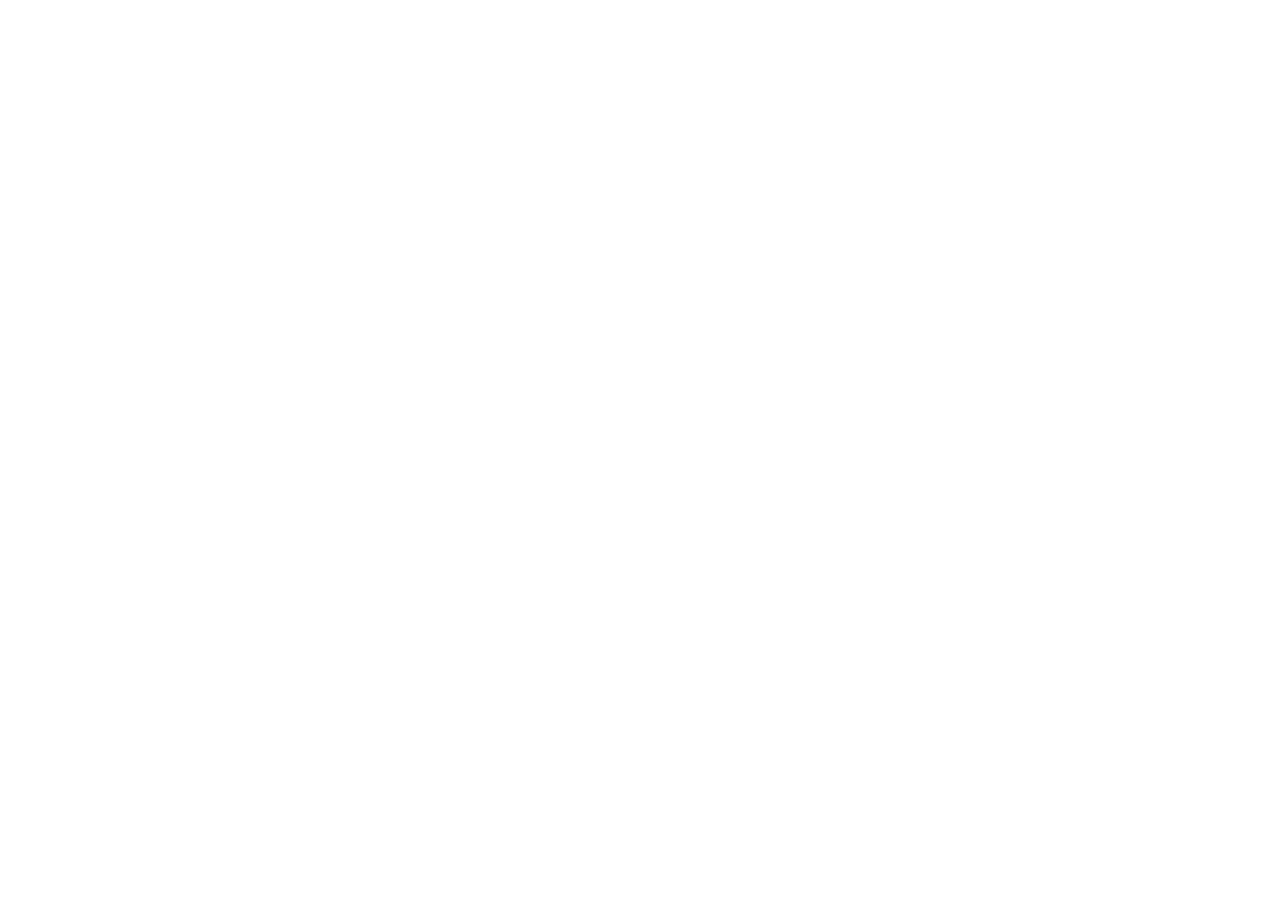
==== index.html @ 5e9e6433 "grundkod" ====
<!DOCTYPE html>
<html lang="en">
<head>
    <meta charset="UTF-8">
    <meta name="viewport" content="width=device-width, initial-scale=1.0">
    <title>Film katalog</title>
</head>
<body>
    
</body>
</html>
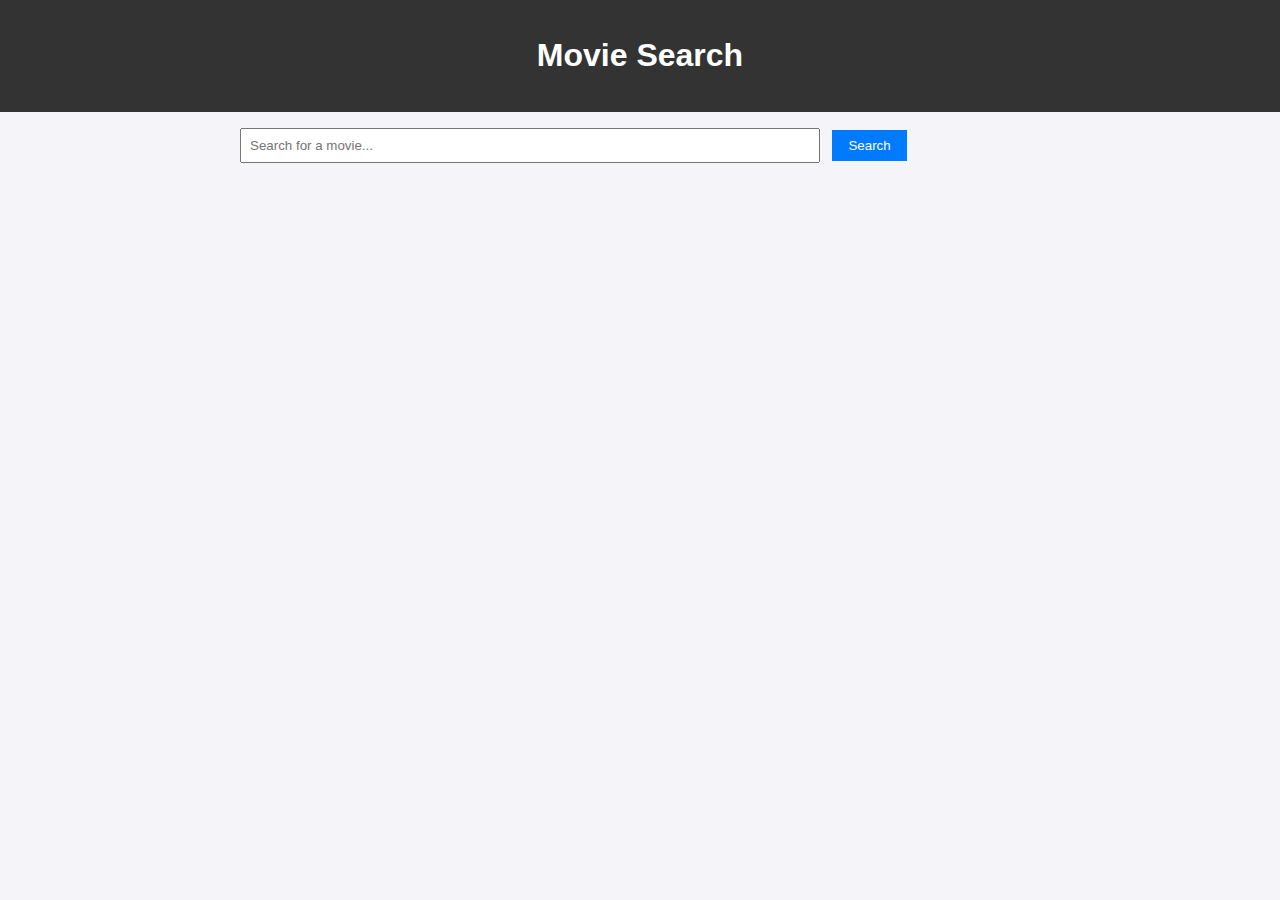
==== commit bcc0b549: "grund styling och hämta api data" ====
--- a/index.html
+++ b/index.html
@@ -3,9 +3,18 @@
 <head>
     <meta charset="UTF-8">
     <meta name="viewport" content="width=device-width, initial-scale=1.0">
-    <title>Film katalog</title>
+    <title>Movie Search</title>
+    <link rel="stylesheet" href="style.css">
 </head>
 <body>
-    
+    <header>
+        <h1>Movie Search</h1>
+    </header>
+    <main>
+        <input type="text" id="search-input" placeholder="Search for a movie..." />
+        <button id="search-button">Search</button>
+        <div id="results-container"></div>
+    </main>
+    <script src="index.js"></script>
 </body>
 </html>--- a/style.css
+++ b/style.css
@@ -0,0 +1,38 @@
+body {
+    font-family: Arial, sans-serif;
+    background-color: #f4f4f9;
+    color: #333;
+    margin: 0;
+    padding: 0;
+}
+
+header {
+    background-color: #333;
+    color: #fff;
+    text-align: center;
+    padding: 1rem;
+}
+
+main {
+    padding: 1rem;
+    max-width: 800px;
+    margin: auto;
+}
+
+#search-input {
+    width: 70%;
+    padding: 0.5rem;
+    margin-right: 0.5rem;
+}
+
+#search-button {
+    padding: 0.5rem 1rem;
+    background-color: #007BFF;
+    color: #fff;
+    border: none;
+    cursor: pointer;
+}
+
+#results-container {
+    margin-top: 1rem;
+}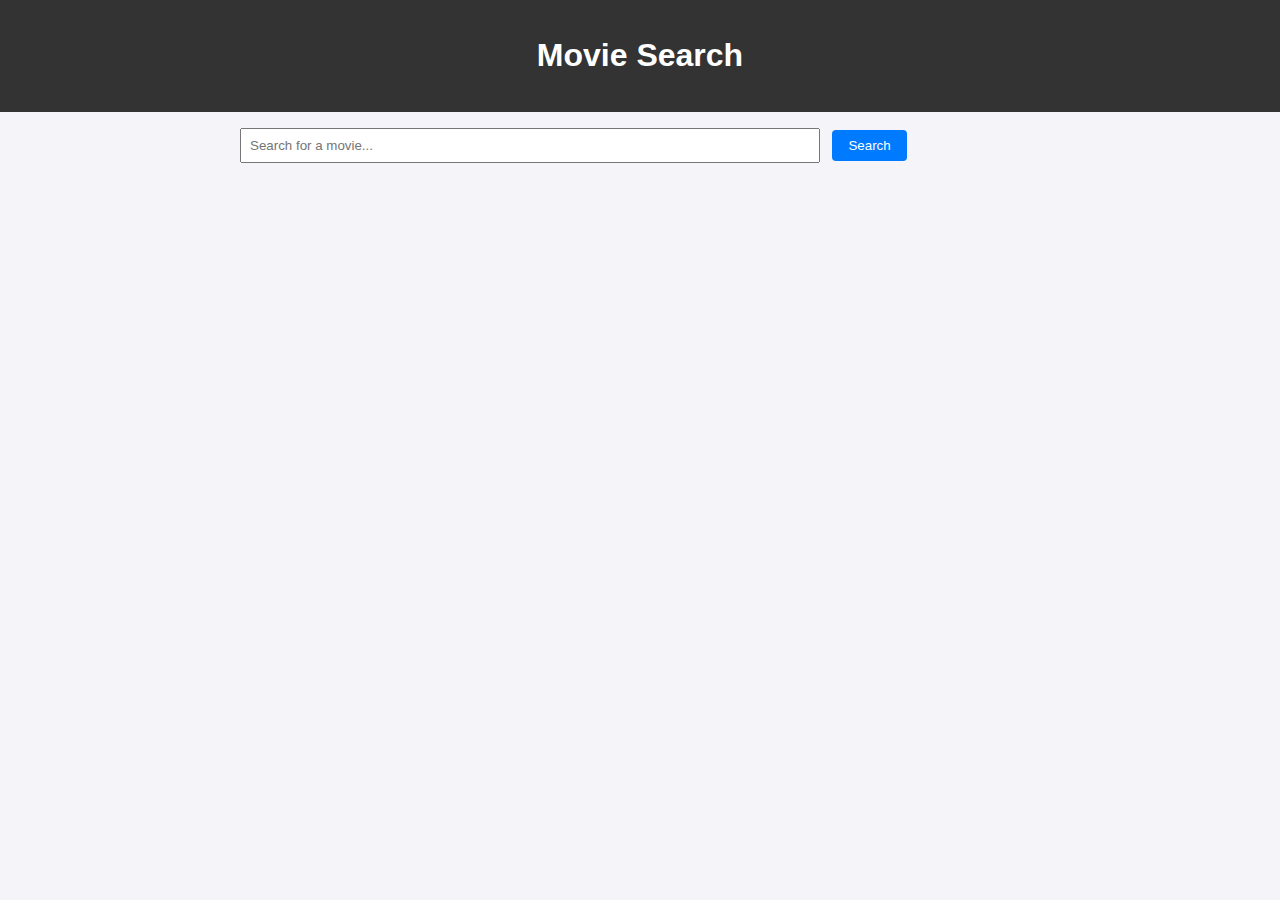
==== commit ef43ec52: "uppdaterad css och lagt till antal film efter sök" ====
--- a/index.html
+++ b/index.html
@@ -13,7 +13,8 @@
     <main>
         <input type="text" id="search-input" placeholder="Search for a movie..." />
         <button id="search-button">Search</button>
-        <div id="results-container"></div>
+        <p id="count-container"></p> <!-- Här visas antalet filmer -->
+        <div id="results-container"></div> <!-- Här visas filmerna -->
     </main>
     <script src="index.js"></script>
 </body>
--- a/style.css
+++ b/style.css
@@ -19,6 +19,51 @@
     margin: auto;
 }
 
+#results-container {
+    display: grid;
+    grid-template-columns: repeat(auto-fit, minmax(200px, 1fr)); /* Anpassar sig till skärmens storlek */
+    gap: 1rem; /* Mellanrum mellan rutorna */
+    margin-top: 1rem;
+}
+
+/* Stil för varje film */
+.movie {
+    display: flex;
+    flex-direction: column;
+    align-items: center;
+    text-align: center;
+    padding: 1rem;
+    border: 1px solid #ccc;
+    border-radius: 8px;
+    background-color: #fff;
+    box-shadow: 0 4px 6px rgba(0, 0, 0, 0.1);
+    transition: transform 0.2s, box-shadow 0.2s;
+}
+
+.movie img {
+    max-width: 100%;
+    height: auto;
+    border-radius: 4px;
+    margin-bottom: 0.5rem;
+}
+
+.movie h3 {
+    font-size: 1.1rem;
+    margin: 0.5rem 0;
+}
+
+.movie p {
+    font-size: 0.9rem;
+    color: #666;
+}
+
+/* Hover-effekt */
+.movie:hover {
+    transform: translateY(-5px);
+    box-shadow: 0 8px 12px rgba(0, 0, 0, 0.2);
+}
+
+/* Anpassa input och knapp */
 #search-input {
     width: 70%;
     padding: 0.5rem;
@@ -30,9 +75,16 @@
     background-color: #007BFF;
     color: #fff;
     border: none;
+    border-radius: 4px;
     cursor: pointer;
 }
 
-#results-container {
+#search-button:hover {
+    background-color: #0056b3;
+}
+
+#count-container {
     margin-top: 1rem;
+    font-weight: bold;
+    color: #333;
 }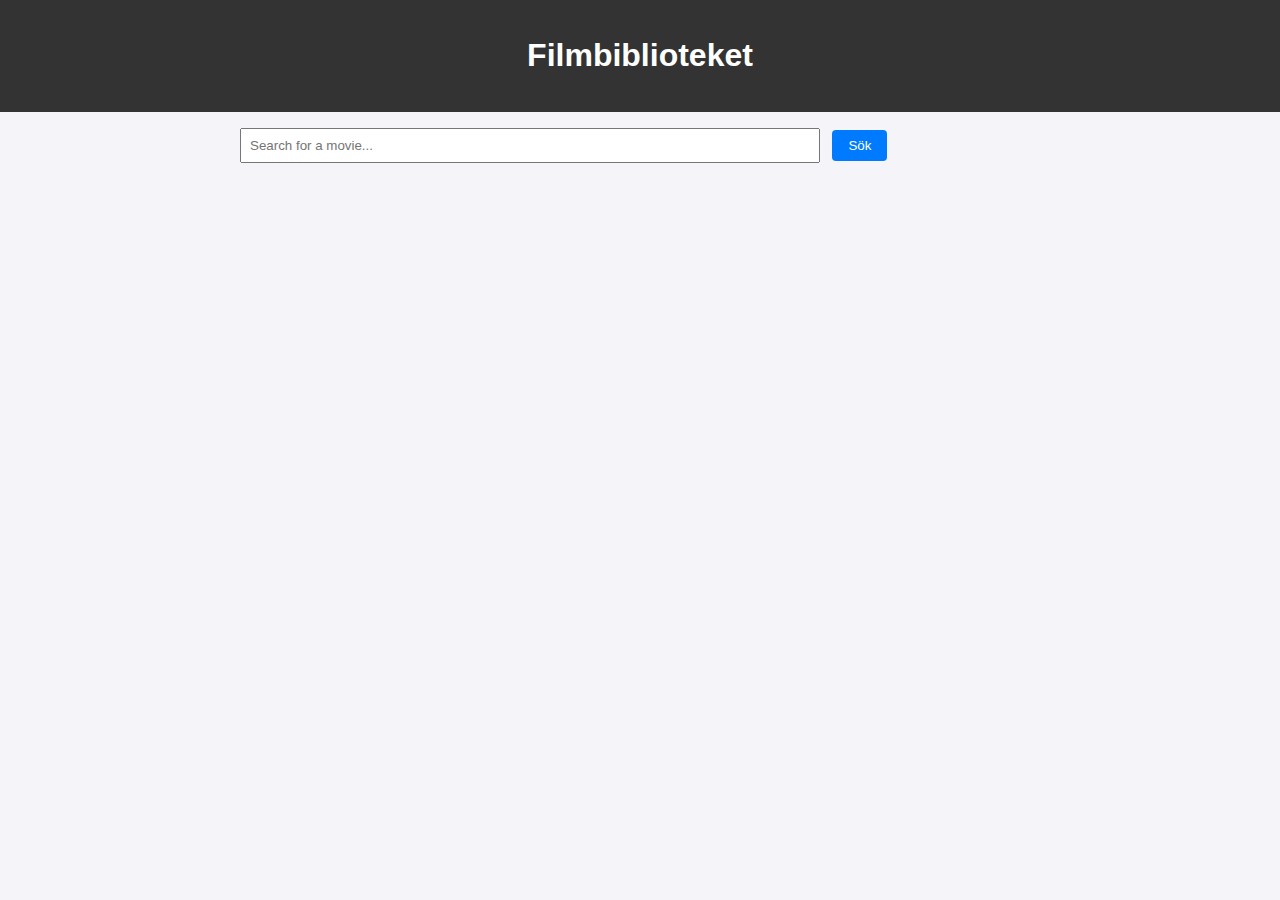
==== commit 6680765a: "lagt till modal" ====
--- a/index.html
+++ b/index.html
@@ -3,18 +3,26 @@
 <head>
     <meta charset="UTF-8">
     <meta name="viewport" content="width=device-width, initial-scale=1.0">
-    <title>Movie Search</title>
+    <title>Filmbiblioteket</title>
     <link rel="stylesheet" href="style.css">
 </head>
 <body>
     <header>
-        <h1>Movie Search</h1>
+        <h1>Filmbiblioteket</h1>
     </header>
     <main>
         <input type="text" id="search-input" placeholder="Search for a movie..." />
-        <button id="search-button">Search</button>
-        <p id="count-container"></p> <!-- Här visas antalet filmer -->
-        <div id="results-container"></div> <!-- Här visas filmerna -->
+        <button id="search-button">Sök</button>
+        <p id="count-container"></p>
+        <div id="results-container"></div>
+    
+        <!-- Modal -->
+        <div id="movie-modal" class="modal hidden">
+            <div class="modal-content">
+                <span id="close-modal" class="close">&times;</span>
+                <div id="modal-details"></div>
+            </div>
+        </div>
     </main>
     <script src="index.js"></script>
 </body>
--- a/style.css
+++ b/style.css
@@ -87,4 +87,54 @@
     margin-top: 1rem;
     font-weight: bold;
     color: #333;
+}
+
+/* Modal */
+.modal {
+    display: none; /* Göm modalen som standard */
+    position: fixed;
+    top: 0;
+    left: 0;
+    width: 100%;
+    height: 100%;
+    background-color: rgba(0, 0, 0, 0.8);
+    z-index: 1000;
+    justify-content: center;
+    align-items: center;
+}
+
+.modal-content {
+    background-color: #fff;
+    padding: 1.5rem;
+    border-radius: 8px;
+    width: 90%;
+    max-width: 500px;
+    text-align: center;
+    position: relative;
+}
+
+.close {
+    position: absolute;
+    top: 10px;
+    right: 15px;
+    font-size: 1.5rem;
+    font-weight: bold;
+    cursor: pointer;
+    color: #333;
+}
+
+.modal img {
+    max-width: 100%;
+    height: auto;
+    margin-bottom: 1rem;
+}
+
+.modal h2 {
+    margin: 0.5rem 0;
+    font-size: 1.5rem;
+}
+
+.modal p {
+    margin: 0.5rem 0;
+    color: #666;
 }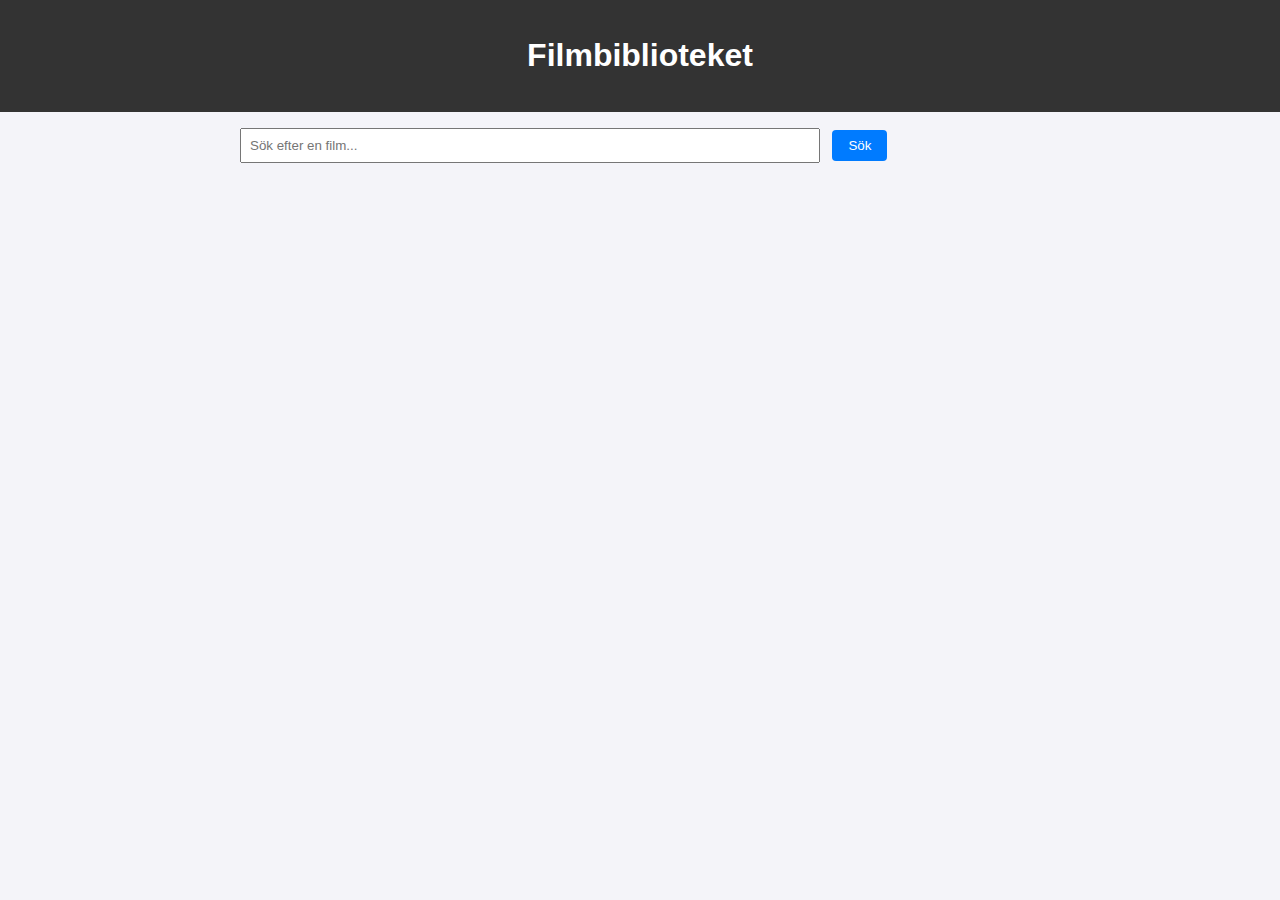
==== commit ee4145c0: "lagt till att sökresultat uppdateras dynamiskt" ====
--- a/index.html
+++ b/index.html
@@ -11,7 +11,7 @@
         <h1>Filmbiblioteket</h1>
     </header>
     <main>
-        <input type="text" id="search-input" placeholder="Search for a movie..." />
+        <input type="text" id="search-input" placeholder="Sök efter en film..." />
         <button id="search-button">Sök</button>
         <p id="count-container"></p>
         <div id="results-container"></div>
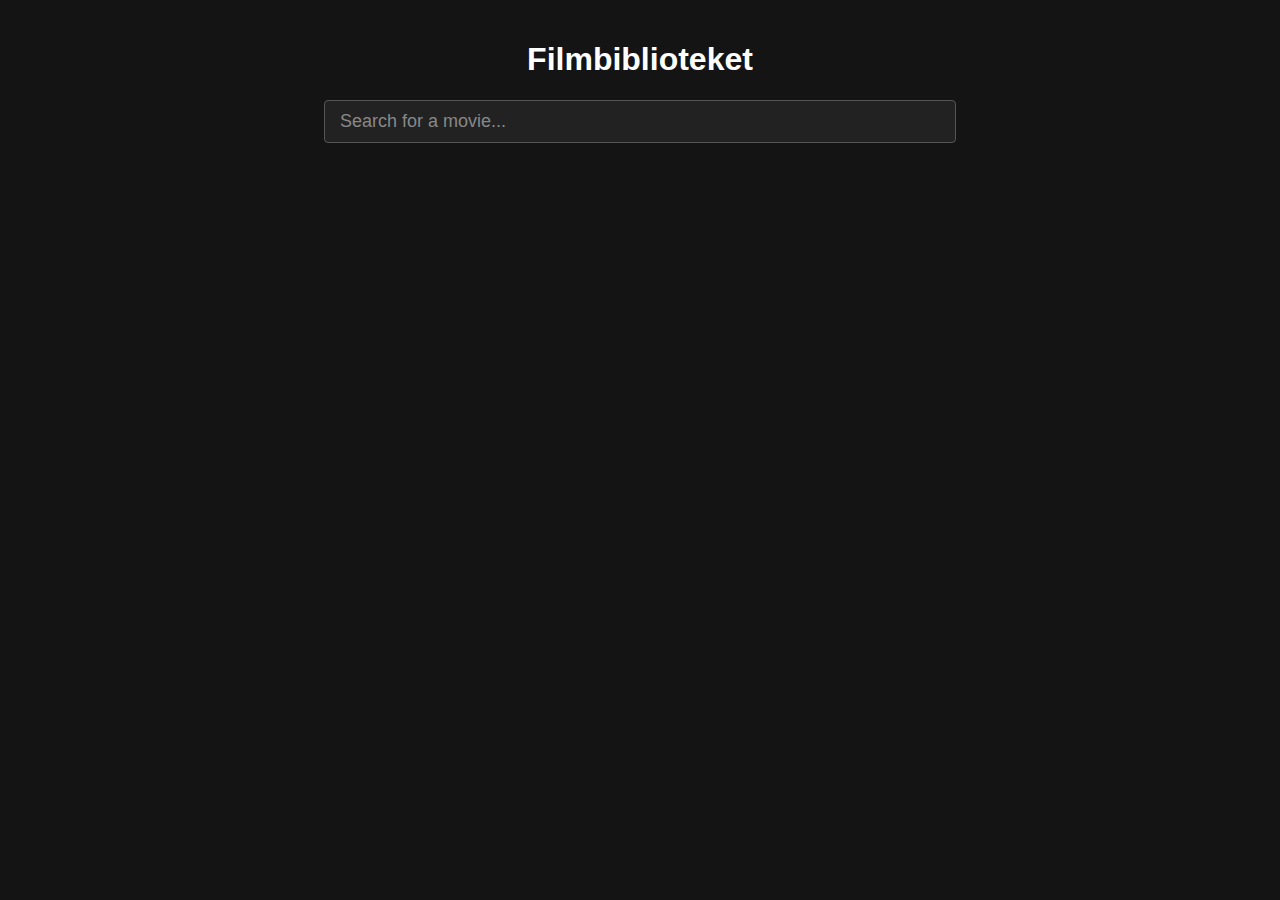
==== commit fb6b3c9a: "uppdaterat styling och modal" ====
--- a/index.html
+++ b/index.html
@@ -3,27 +3,30 @@
 <head>
     <meta charset="UTF-8">
     <meta name="viewport" content="width=device-width, initial-scale=1.0">
-    <title>Filmbiblioteket</title>
+    <title>Movie Search</title>
     <link rel="stylesheet" href="style.css">
 </head>
 <body>
     <header>
         <h1>Filmbiblioteket</h1>
+        <div class="search-container">
+            <input type="text" id="search-input" placeholder="Search for a movie..." autocomplete="off" />
+        </div>
     </header>
     <main>
-        <input type="text" id="search-input" placeholder="Sök efter en film..." />
-        <button id="search-button">Sök</button>
         <p id="count-container"></p>
-        <div id="results-container"></div>
-    
-        <!-- Modal -->
-        <div id="movie-modal" class="modal hidden">
-            <div class="modal-content">
-                <span id="close-modal" class="close">&times;</span>
-                <div id="modal-details"></div>
-            </div>
+        <div id="loading-indicator" class="hidden"></div>
+        <div id="results-container" class="movie-grid"></div>
+    </main>
+
+    <!-- Modal -->
+    <div id="movie-modal" class="modal hidden">
+        <div class="modal-content">
+            <span id="close-modal" class="close">&times;</span>
+            <div id="modal-details"></div>
         </div>
-    </main>
+    </div>
+
     <script src="index.js"></script>
 </body>
 </html>--- a/style.css
+++ b/style.css
@@ -1,140 +1,181 @@
+/* General Styles */
 body {
-    font-family: Arial, sans-serif;
-    background-color: #f4f4f9;
-    color: #333;
     margin: 0;
-    padding: 0;
+    font-family: 'Arial', sans-serif;
+    color: #fff;
+    background-color: #141414;
 }
 
 header {
-    background-color: #333;
-    color: #fff;
-    text-align: center;
-    padding: 1rem;
+    background-color: #141414;
+    padding: 20px;
+    position: relative;
+    top: 0;
+    z-index: 1000;
 }
 
-main {
-    padding: 1rem;
-    max-width: 800px;
-    margin: auto;
+.search-container {
+    display: flex;
+    justify-content: center;
 }
 
-#results-container {
-    display: grid;
-    grid-template-columns: repeat(auto-fit, minmax(200px, 1fr)); /* Anpassar sig till skärmens storlek */
-    gap: 1rem; /* Mellanrum mellan rutorna */
-    margin-top: 1rem;
+#search-input {
+    width: 100%;
+    max-width: 600px;
+    padding: 10px 15px;
+    font-size: 18px;
+    border-radius: 4px;
+    border: 1px solid #555;
+    outline: none;
+    background-color: #222;
+    color: #fff;
 }
 
-/* Stil för varje film */
+#search-input::placeholder {
+    color: #888;
+}
+
+/* Main Content */
+main {
+    padding: 20px;
+    max-width: 1200px;
+    margin: 0 auto;
+}
+
+#count-container {
+    margin: 10px 0;
+    font-size: 18px;
+    color: #ccc;
+    text-align: center;
+}
+
+#loading-indicator {
+    text-align: center;
+    font-size: 1.2rem;
+    color: #fff;
+    margin: 20px 0;
+}
+
+/* Movie Grid */
+.movie-grid {
+    display: grid;
+    grid-template-columns: repeat(auto-fit, minmax(200px, 1fr)); /* Dynamiskt antal kolumner */
+    gap: 20px; /* Avstånd mellan korten */
+    margin-top: 20px;
+    justify-content: center;
+}
+
 .movie {
+    background-color: #222;
+    border-radius: 8px;
+    overflow: hidden;
+    cursor: pointer;
+    transition: transform 0.2s, box-shadow 0.2s;
     display: flex;
     flex-direction: column;
-    align-items: center;
-    text-align: center;
-    padding: 1rem;
-    border: 1px solid #ccc;
-    border-radius: 8px;
-    background-color: #fff;
-    box-shadow: 0 4px 6px rgba(0, 0, 0, 0.1);
-    transition: transform 0.2s, box-shadow 0.2s;
+}
+
+.movie:hover {
+    transform: scale(1.05);
+    box-shadow: 0 8px 20px rgba(0, 0, 0, 0.5);
 }
 
 .movie img {
-    max-width: 100%;
-    height: auto;
-    border-radius: 4px;
-    margin-bottom: 0.5rem;
+    width: 100%;
+    height: 300px; /* Justera höjden för att matcha bredden */
+    object-fit: cover;
 }
 
 .movie h3 {
-    font-size: 1.1rem;
-    margin: 0.5rem 0;
+    font-size: 16px; /* Passande textstorlek */
+    margin: 10px;
+    color: #fff;
+    flex-grow: 1;
 }
 
 .movie p {
-    font-size: 0.9rem;
-    color: #666;
+    font-size: 14px;
+    margin: 5px 10px;
+    color: #aaa;
 }
 
-/* Hover-effekt */
-.movie:hover {
-    transform: translateY(-5px);
-    box-shadow: 0 8px 12px rgba(0, 0, 0, 0.2);
+.movie .details {
+    margin-top: auto;
+    background-color: #333;
+    padding: 10px;
+    border-top: 1px solid #444;
+    color: #ccc;
+    display: flex;
+    justify-content: space-between;
+    align-items: center;
+    font-size: 13px;
 }
 
-/* Anpassa input och knapp */
-#search-input {
-    width: 70%;
-    padding: 0.5rem;
-    margin-right: 0.5rem;
-}
-
-#search-button {
-    padding: 0.5rem 1rem;
-    background-color: #007BFF;
-    color: #fff;
-    border: none;
-    border-radius: 4px;
-    cursor: pointer;
-}
-
-#search-button:hover {
-    background-color: #0056b3;
-}
-
-#count-container {
-    margin-top: 1rem;
-    font-weight: bold;
-    color: #333;
-}
 
 /* Modal */
 .modal {
-    display: none; /* Göm modalen som standard */
     position: fixed;
     top: 0;
     left: 0;
     width: 100%;
     height: 100%;
     background-color: rgba(0, 0, 0, 0.8);
-    z-index: 1000;
+    display: none;
     justify-content: center;
     align-items: center;
+    padding: 10px;
+    overflow: auto; /* För att se till att innehållet inte klipps av */
 }
 
+/* Modalens innehåll */
 .modal-content {
-    background-color: #fff;
-    padding: 1.5rem;
+    background-color: #222;
+    padding: 15px;
     border-radius: 8px;
-    width: 90%;
-    max-width: 500px;
-    text-align: center;
-    position: relative;
+    max-width: 500px; /* Mindre maxbredd */
+    width: 90%; /* Använd en responsiv bredd */
+    color: #fff;
+    font-size: 14px; /* Lite mindre textstorlek för att få plats med allt */
+    max-height: 80vh; /* Begränsa höjden för att se till att innehållet får plats */
+    overflow-y: auto; /* Lägg till scroll om innehållet blir för stort */
 }
 
+/* Bild i modal */
+.modal-content img {
+    width: 100%;
+    border-radius: 6px;
+    margin-bottom: 15px;
+    height: auto;
+    object-fit: cover;
+}
+
+/* Modalens titel */
+.modal-content h2 {
+    font-size: 18px;
+    margin-bottom: 10px;
+}
+
+/* Modalens text */
+.modal-content p {
+    margin: 5px 0;
+    font-size: 13px;
+    color: #ddd;
+}
+
+/* Stängningsknapp */
 .close {
     position: absolute;
     top: 10px;
     right: 15px;
-    font-size: 1.5rem;
-    font-weight: bold;
+    font-size: 20px;
+    color: #fff;
     cursor: pointer;
-    color: #333;
 }
 
-.modal img {
-    max-width: 100%;
-    height: auto;
-    margin-bottom: 1rem;
+.close:hover {
+    color: #f00;
 }
 
-.modal h2 {
-    margin: 0.5rem 0;
-    font-size: 1.5rem;
-}
-
-.modal p {
-    margin: 0.5rem 0;
-    color: #666;
+h1{
+    text-align: center;
 }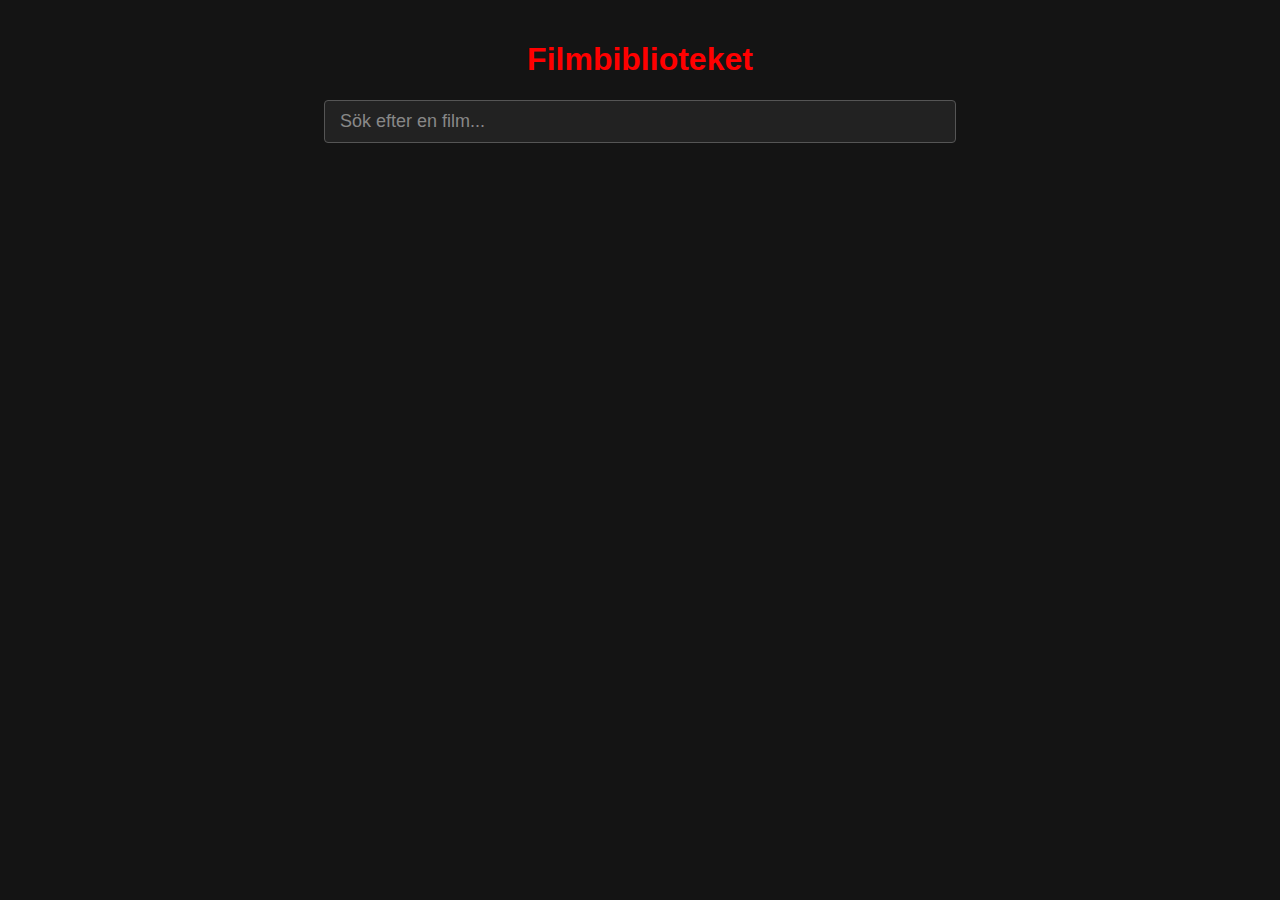
==== commit 82e178c8: "readME fil uppdaterad" ====
--- a/index.html
+++ b/index.html
@@ -3,14 +3,14 @@
 <head>
     <meta charset="UTF-8">
     <meta name="viewport" content="width=device-width, initial-scale=1.0">
-    <title>Movie Search</title>
+    <title>Filmbiblioteket</title>
     <link rel="stylesheet" href="style.css">
 </head>
 <body>
     <header>
         <h1>Filmbiblioteket</h1>
         <div class="search-container">
-            <input type="text" id="search-input" placeholder="Search for a movie..." autocomplete="off" />
+            <input type="text" id="search-input" placeholder="Sök efter en film..." autocomplete="off" />
         </div>
     </header>
     <main>
--- a/style.css
+++ b/style.css
@@ -12,6 +12,7 @@
     position: relative;
     top: 0;
     z-index: 1000;
+    color: red;
 }
 
 .search-container {
